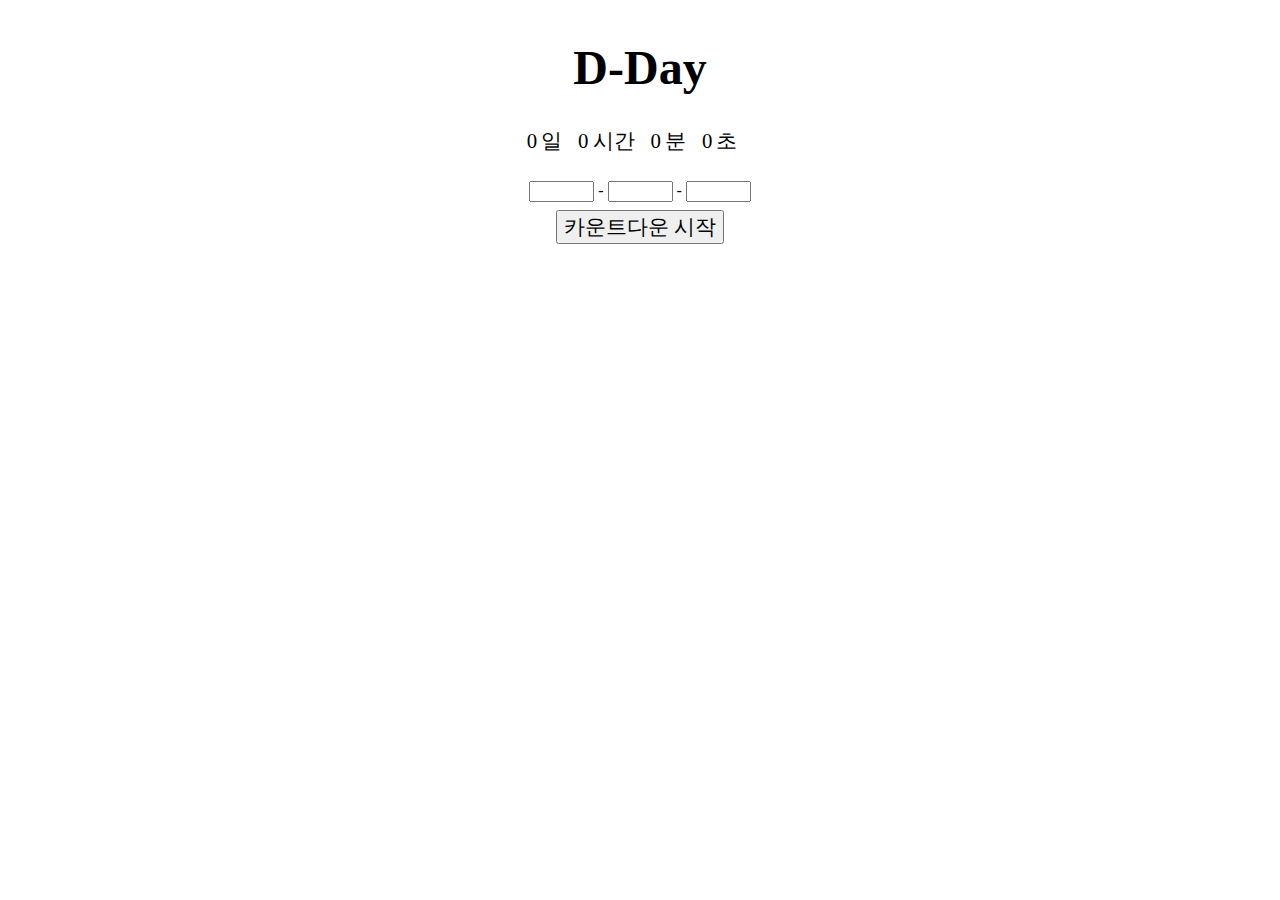
==== D-Day-Counter2/index.html @ 1d92db0a "d-day counter 2 start" ====
<!DOCTYPE html>
<html lang="ko">
  <head>
    <title>D-day</title>
    <link rel="stylesheet" href="./style.css" />
    <script src="./script.js"></script>
    <script>
      const dateFormMaker = function () {
        const inputYear = document.querySelector("#target-year-input").value;
        const inputMonth = document.querySelector("#target-month-input").value;
        const inputDate = document.querySelector("#target-date-input").value;

        // const dateFormat = inputYear + "-" + inputMonth + "-" + inputDate;
        const dateFormat = `${inputYear}-${inputMonth}-${inputDate}`;
        return dateFormat;
      };

      const counterMaker = function () {
        const targetDateInput = dateFormMaker();
        const nowDate = new Date();
        const targetDate = new Date(targetDateInput).setHours(0, 0, 0, 0);
        const remaining = (targetDate - nowDate) / 1000;

        const remainingDate = Math.floor(remaining / 3600 / 24);
        const remainingHours = Math.floor(remaining / 3600) % 24;
        const remainingMin = Math.floor(remaining / 60) % 60;
        const remainingSec = Math.floor(remaining) % 60;
        console.log(remainingDate, remainingHours, remainingMin, remainingSec);
      };
    </script>
  </head>
  <body>
    <h1>D-Day</h1>
    <div id="d-day-container">
      <div class="d-day-child-container">
        <span id="days">0</span>
        <span>일</span>
      </div>
      <div class="d-day-child-container">
        <span id="hours">0</span>
        <span>시간</span>
      </div>
      <div class="d-day-child-container">
        <span id="min">0</span>
        <span>분</span>
      </div>
      <div class="d-day-child-container">
        <span id="sec">0</span>
        <span>초</span>
      </div>
    </div>
    <div id="target-selector">
      <input id="target-year-input" class="target-input" type="text" size="5" />
      -
      <input
        id="target-month-input"
        class="target-input"
        type="text"
        size="5"
      />
      -
      <input id="target-date-input" class="target-input" type="text" size="5" />
    </div>
    <button onclick="counterMaker()" id="start-btn">카운트다운 시작</button>
  </body>
</html>
---- D-Day-Counter2/style.css ----
* {
  box-sizing: border-box;
}

body {
  display: flex;
  flex-direction: column;
  align-items: center;
}

h1 {
  font-size: 3rem;
}

#start-btn {
  margin-top: 0.5rem;
  font-size: 1.3rem;
}

#d-day-container {
  display: flex;
  flex-wrap: wrap;
  justify-content: center;
  margin-bottom: 1.6rem;
}

.d-day-child-container {
  text-align: center;
  margin-right: 1rem;
}

.d-day-child-container span {
  font-size: 1.3rem;
}
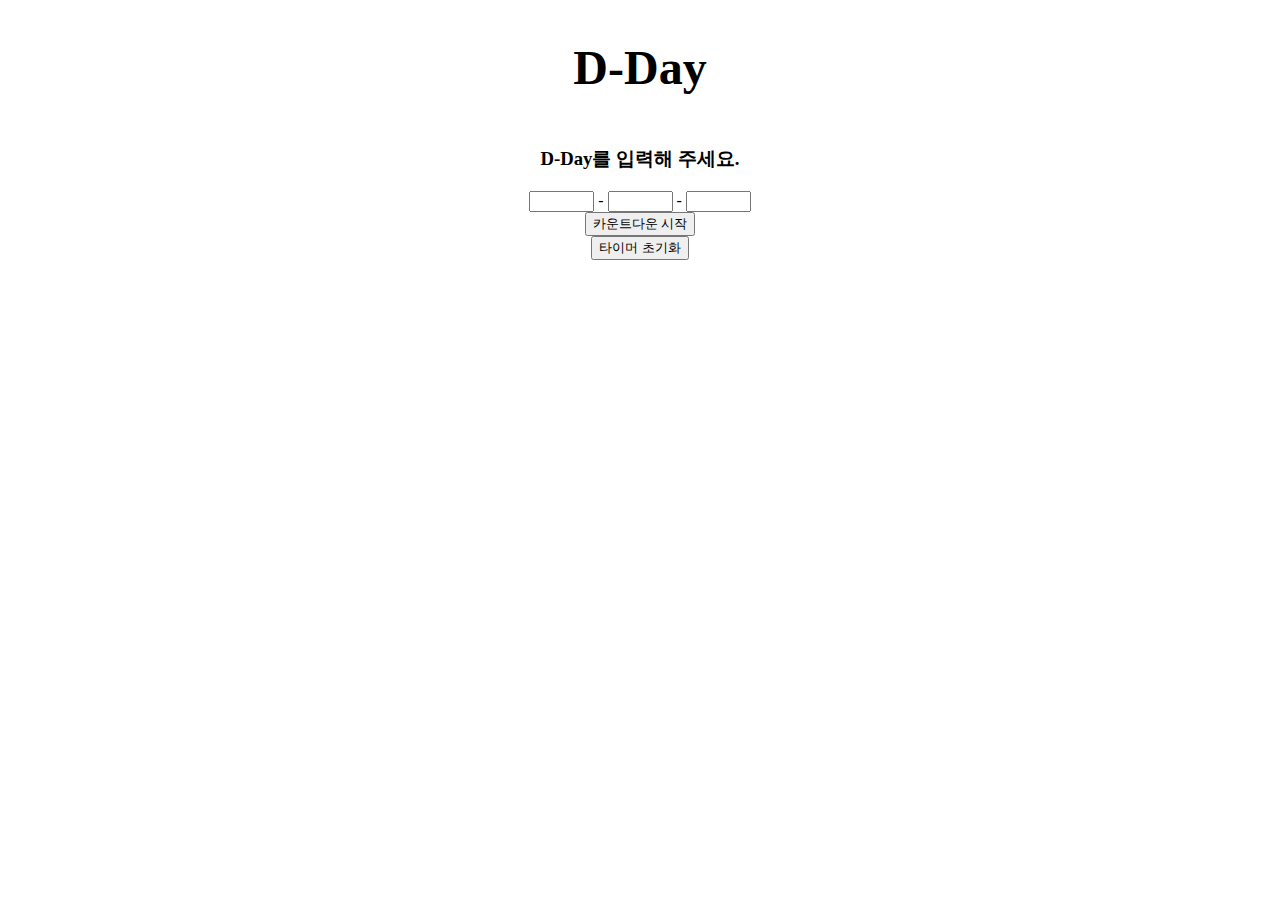
==== commit db162769: "d-day counter done" ====
--- a/D-Day-Counter2/index.html
+++ b/D-Day-Counter2/index.html
@@ -3,31 +3,7 @@
   <head>
     <title>D-day</title>
     <link rel="stylesheet" href="./style.css" />
-    <script src="./script.js"></script>
-    <script>
-      const dateFormMaker = function () {
-        const inputYear = document.querySelector("#target-year-input").value;
-        const inputMonth = document.querySelector("#target-month-input").value;
-        const inputDate = document.querySelector("#target-date-input").value;
-
-        // const dateFormat = inputYear + "-" + inputMonth + "-" + inputDate;
-        const dateFormat = `${inputYear}-${inputMonth}-${inputDate}`;
-        return dateFormat;
-      };
-
-      const counterMaker = function () {
-        const targetDateInput = dateFormMaker();
-        const nowDate = new Date();
-        const targetDate = new Date(targetDateInput).setHours(0, 0, 0, 0);
-        const remaining = (targetDate - nowDate) / 1000;
-
-        const remainingDate = Math.floor(remaining / 3600 / 24);
-        const remainingHours = Math.floor(remaining / 3600) % 24;
-        const remainingMin = Math.floor(remaining / 60) % 60;
-        const remainingSec = Math.floor(remaining) % 60;
-        console.log(remainingDate, remainingHours, remainingMin, remainingSec);
-      };
-    </script>
+    <script src="./script.js" defer></script>
   </head>
   <body>
     <h1>D-Day</h1>
@@ -49,6 +25,7 @@
         <span>초</span>
       </div>
     </div>
+    <div id="d-day-message"></div>
     <div id="target-selector">
       <input id="target-year-input" class="target-input" type="text" size="5" />
       -
@@ -61,6 +38,7 @@
       -
       <input id="target-date-input" class="target-input" type="text" size="5" />
     </div>
-    <button onclick="counterMaker()" id="start-btn">카운트다운 시작</button>
+    <button onclick="starter()" class="btn">카운트다운 시작</button>
+    <button onclick="resetTimer()" class="btn">타이머 초기화</button>
   </body>
 </html>
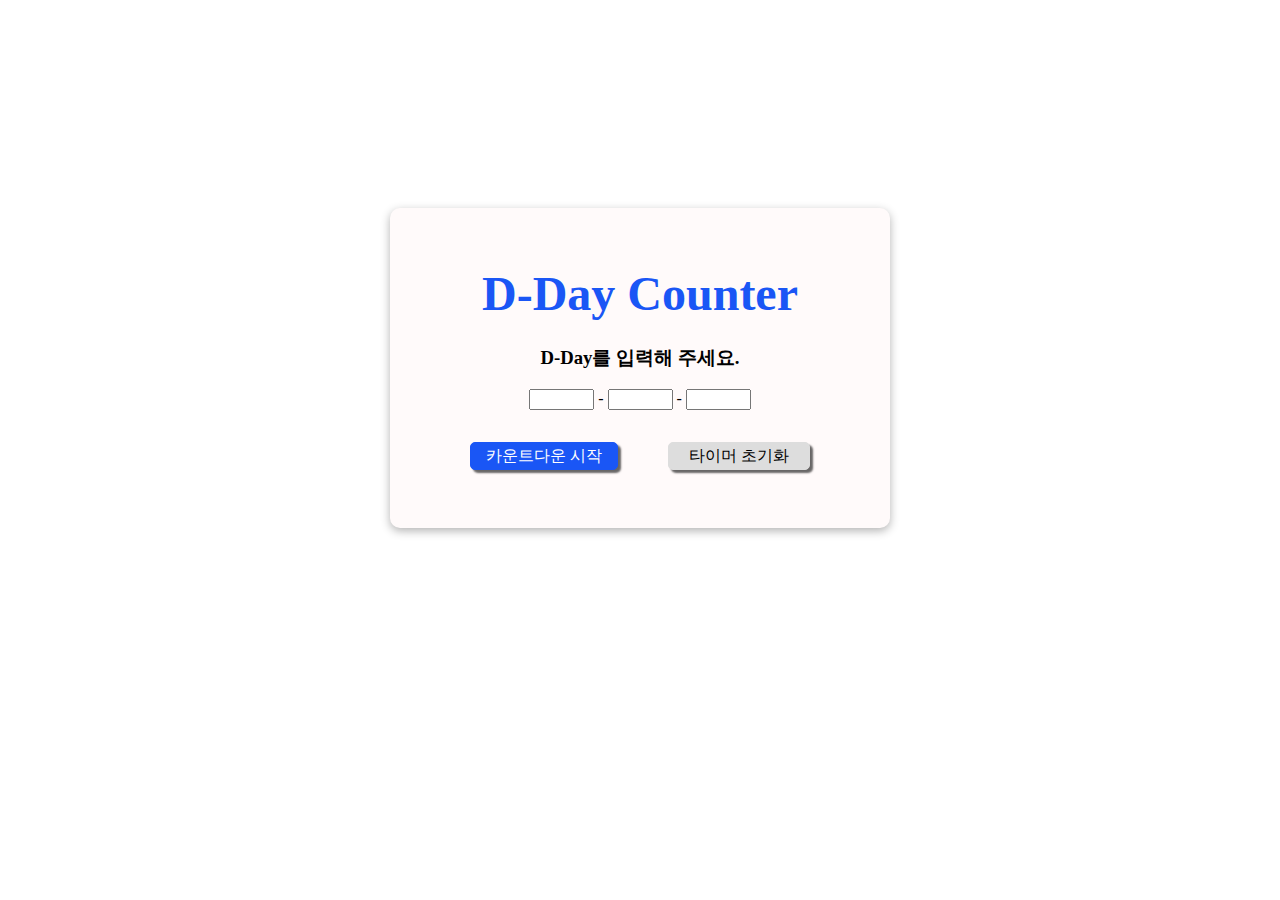
==== commit fff1352f: "d-day 2222" ====
--- a/D-Day-Counter2/index.html
+++ b/D-Day-Counter2/index.html
@@ -1,44 +1,62 @@
 <!DOCTYPE html>
 <html lang="ko">
   <head>
-    <title>D-day</title>
+    <title>D-Day Counter</title>
     <link rel="stylesheet" href="./style.css" />
     <script src="./script.js" defer></script>
   </head>
   <body>
-    <h1>D-Day</h1>
-    <div id="d-day-container">
-      <div class="d-day-child-container">
-        <span id="days">0</span>
-        <span>일</span>
+    <div class="wrapper">
+      <h1>D-Day Counter</h1>
+      <div id="d-day-container">
+        <div class="d-day-child-container">
+          <span id="days">0</span>
+          <span>일</span>
+        </div>
+        <div class="d-day-child-container">
+          <span id="hours">0</span>
+          <span>시간</span>
+        </div>
+        <div class="d-day-child-container">
+          <span id="min">0</span>
+          <span>분</span>
+        </div>
+        <div class="d-day-child-container">
+          <span id="sec">0</span>
+          <span>초</span>
+        </div>
       </div>
-      <div class="d-day-child-container">
-        <span id="hours">0</span>
-        <span>시간</span>
+      <div id="d-day-message"></div>
+      <div id="target-selector">
+        <input
+          id="target-year-input"
+          class="target-input"
+          type="text"
+          size="5"
+        />
+        -
+        <input
+          id="target-month-input"
+          class="target-input"
+          type="text"
+          size="5"
+        />
+        -
+        <input
+          id="target-date-input"
+          class="target-input"
+          type="text"
+          size="5"
+        />
       </div>
-      <div class="d-day-child-container">
-        <span id="min">0</span>
-        <span>분</span>
-      </div>
-      <div class="d-day-child-container">
-        <span id="sec">0</span>
-        <span>초</span>
+      <div class="btnBox">
+        <button onclick="starter()" class="btn startbtn">
+          카운트다운 시작
+        </button>
+        <button onclick="resetTimer()" class="btn resetbtn">
+          타이머 초기화
+        </button>
       </div>
     </div>
-    <div id="d-day-message"></div>
-    <div id="target-selector">
-      <input id="target-year-input" class="target-input" type="text" size="5" />
-      -
-      <input
-        id="target-month-input"
-        class="target-input"
-        type="text"
-        size="5"
-      />
-      -
-      <input id="target-date-input" class="target-input" type="text" size="5" />
-    </div>
-    <button onclick="starter()" class="btn">카운트다운 시작</button>
-    <button onclick="resetTimer()" class="btn">타이머 초기화</button>
   </body>
 </html>
--- a/D-Day-Counter2/style.css
+++ b/D-Day-Counter2/style.css
@@ -6,21 +6,85 @@
   display: flex;
   flex-direction: column;
   align-items: center;
+  padding-top: 200px;
+}
+
+.wrapper {
+  width: 500px;
+  height: 320px;
+  background-color: snow;
+  text-align: center;
+  border-radius: 10px;
+  box-shadow: 0 3px 10px rgba(3, 3, 3, 0.3);
+  display: flex;
+  flex-direction: column;
+  justify-content: center;
+  align-items: center;
 }
 
 h1 {
+  margin: 0 0 5px 0;
   font-size: 3rem;
-}
-
-#start-btn {
-  margin-top: 0.5rem;
-  font-size: 1.3rem;
+  color: #1a56f5;
 }
 
 #d-day-container {
+  margin: 19px 0;
+}
+
+.btnBox {
   display: flex;
+  flex-direction: row;
   flex-wrap: wrap;
   justify-content: center;
+}
+
+.btn {
+  text-align: center;
+  margin: 2rem auto 0;
+  font-size: 1rem;
+}
+
+.startbtn {
+  position: relative;
+  margin-right: 50px;
+  padding: 5px 15px;
+  background-color: #1a56f5;
+  border-radius: 5px;
+  border: 1px solid #1a56f5;
+  color: #fff;
+  line-height: 100%;
+  box-shadow: 3px 3px 2px rgba(3, 3, 3, 0.6);
+}
+
+.startbtn:hover {
+  color: #1a56f5;
+  background-color: #fff;
+  border: 1px solid #1a56f5;
+}
+
+.startbtn:active,
+.resetbtn:active {
+  transform: translate(2px, 3px);
+  box-shadow: 0 0 0 rgba(0, 0, 0, 0);
+}
+
+.resetbtn {
+  padding: 5px 20px;
+  border: 1px solid #ddd;
+  background-color: #ddd;
+  border-radius: 5px;
+  line-height: 100%;
+  box-shadow: 3px 3px 2px rgba(3, 3, 3, 0.6);
+}
+
+.resetbtn:hover {
+  border: 1px solid #ddd;
+  background-color: #fff;
+  color: #000;
+}
+
+#d-day-container {
   margin-bottom: 1.6rem;
 }
 
